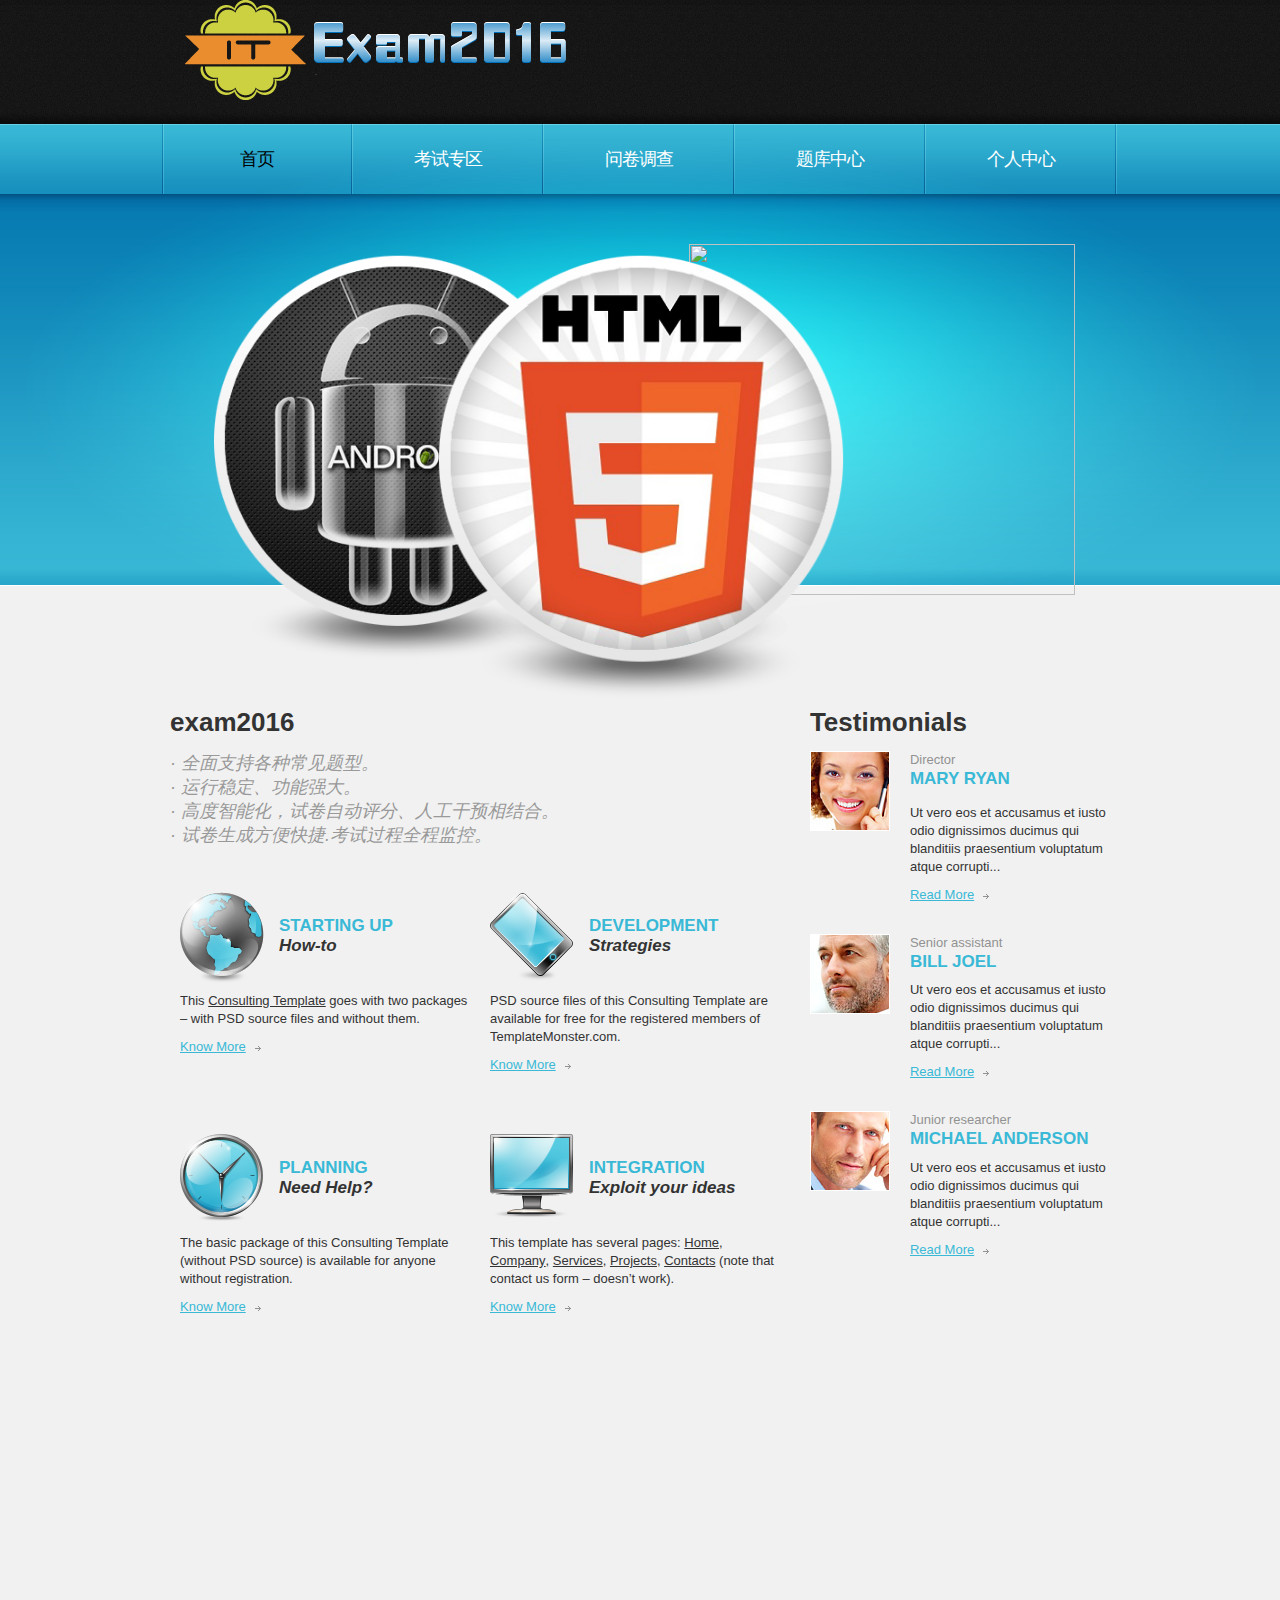
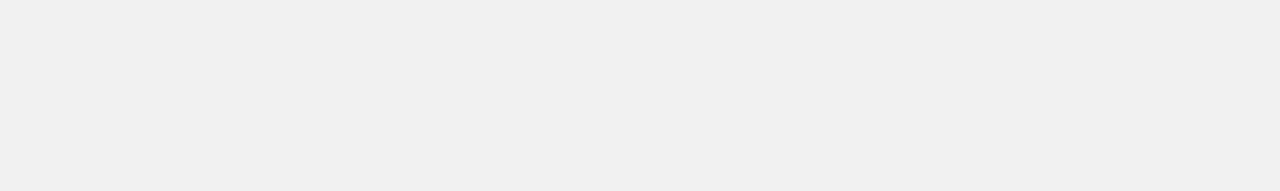
==== index.html @ 9e8c2e09 "首次上传" ====
<!DOCTYPE html>
<html lang="en">
<head>
    <title></title>
    <meta charset="utf-8">
	<meta name="viewport" content="width=device-width, initial-scale=1, maximum-scale=1">
    <link rel="stylesheet" href="css/reset.css" type="text/css" media="screen">
    <link rel="stylesheet" href="css/style.css" type="text/css" media="screen"> 
	<link rel="stylesheet" href="css/zerogrid.css" type="text/css" media="screen">
	<link rel="stylesheet" href="css/responsive.css" type="text/css" media="screen">
	<script src="js/css3-mediaqueries.js"></script>
    <script src="js/jquery-1.6.3.min.js" type="text/javascript"></script>
    <script src="js/cufon-yui.js" type="text/javascript"></script>
    <script src="js/cufon-replace.js" type="text/javascript"></script>
    <script src="js/FF-cash.js" type="text/javascript"></script>
    <script src="js/jquery.featureCarousel.js" type="text/javascript"></script>
    <script type="text/javascript">
      $(document).ready(function() {
        $("#carousel").featureCarousel({
			autoPlay:7000,
			trackerIndividual:false,
			trackerSummation:false,
			topPadding:50,
			smallFeatureWidth:.9,
			smallFeatureHeight:.9,
			sidePadding:0,
			smallFeatureOffset:0
		});
      });
    </script>
	<!--[if lt IE 7]>
    <div style=' clear: both; text-align:center; position: relative;'>
        <a href="http://windows.microsoft.com/en-US/internet-explorer/products/ie/home?ocid=ie6_countdown_bannercode">
        	<img src="http://storage.ie6countdown.com/assets/100/images/banners/warning_bar_0000_us.jpg" border="0" height="42" width="820" alt="You are using an outdated browser. For a faster, safer browsing experience, upgrade for free today." />
        </a>
    </div>
	<![endif]-->
    <!--[if lt IE 9]>
   		<script type="text/javascript" src="js/html5.js"></script>
        <link rel="stylesheet" href="css/ie.css" type="text/css" media="screen">
	<![endif]-->
</head>
<body id="page1">
	<div class="extra">
    	<!--==============================header=================================-->
        <header>
        	<div class="row-top">
            	<div class="main">
                	<div class="wrapper">
                    	<h1><a href="index.html">logo</a></h1>
                        <!--<form id="search-form" method="post" enctype="multipart/form-data">-->
                  <!--      <fieldset>
                            <div class="search-field">
                                <input name="search" type="text" value="Search..." onBlur="if(this.value=='') this.value='Search...'" onFocus="if(this.value =='Search...' ) this.value=''" />
                                <a class="search-button" href="#" onClick="document.getElementById('search-form').submit()"></a>
                            </div>
                        </fieldset>-->
                    </form>
                    </div>
                </div>
            </div>
            <div class="menu-row">
            	<div class="menu-bg">
                    <div class="main">
                        <nav class="indent-left">
                            <ul class="menu wrapper">
                                <li class="active"><a href="index.html">首页</a></li>
                                <li><a href="company.html">考试专区</a></li>
                                <li><a href="services.html">问卷调查</a></li>
                                <li><a href="projects.html">题库中心</a></li>
                                <li><a href="contact.html">个人中心</a></li>
                            </ul>
                        </nav>
                    </div>
                </div>
            </div>
            <div class="row-bot">
            	<div class="center-shadow">
                	<div class="carousel-container">
                      <div id="carousel">
                        <div class="carousel-feature">
                          <a href="#"><img class="carousel-image" alt="" src="images/h5.png"></a>
                        </div>
                        <div class="carousel-feature">
                          <a href="#"><img class="carousel-image" alt="" src="images/ui.png"></a>
                        </div>
                        <div class="carousel-feature">
                          <a href="#"><img class="carousel-image" alt="" src="images/ios.png"></a>
                        </div>
                        <div class="carousel-feature">
                          <a href="#"><img class="carousel-image" alt="" src="images/java.png"></a>
                        </div>
                          <div class="carousel-feature">
                              <a href="#"><img class="carousel-image" alt="" src="images/android.png"></a>
                          </div>
                      </div>
    				</div>
                </div>
            </div>
        </header>

        <!--==============================content================================-->
        <section id="content"><div class="ic">More Website Templates @ TemplateMonster.com. December10, 2011!</div>
            <div class="main">
                <div class="zerogrid">
                    <div class="wrapper row">
                        <article class="col-2-3">
							<div class="wrap-col">
                        	<h3>exam2016</h3>
                            <em class="text-1 margin-bot">
                                · 全面支持各种常见题型。<br/>
                                · 运行稳定、功能强大。<br/>
                                · 高度智能化，试卷自动评分、人工干预相结合。<br/>
                                · 试卷生成方便快捷.考试过程全程监控。</em>
                            <div class="wrapper p4">
                            	<article class="col-1-2">
									<div class="wrap-col">
                                	<div class="wrapper p1">
                                    	<figure class="img-indent2"><img src="images/page1-img1.png" alt="" /></figure>
                                        <div class="extra-wrap">
                                        	<div class="indent-top">
                                            	<h4>STARTING UP<em>How-to</em></h4>
                                            </div>
                                        </div>
                                    </div>
                                    <p class="prev-indent-bot">This <a class="color-2" href="http://blog.templatemonster.com/2011/12/10/free-website-template-jquery-slider-consulting-business/" target="_blank">Consulting Template</a> goes with two packages – with PSD source files and without them.</p>
                                    <a class="link-1" href="#">Know More</a>
									</div>
                                </article>
                                <article class="col-1-2">
									<div class="wrap-col">
                                	<div class="wrapper p1">
                                    	<figure class="img-indent2"><img src="images/page1-img2.png" alt="" /></figure>
                                        <div class="extra-wrap">
                                        	<div class="indent-top">
                                            	<h4>Development<em>Strategies</em></h4>
                                            </div>
                                        </div>
                                    </div>
                                    <p class="prev-indent-bot">PSD source files of this Consulting Template are available for free for the registered members of TemplateMonster.com.</p>
                                    <a class="link-1" href="#">Know More</a>
									</div>
                                </article>
                            </div>
                            <div class="wrapper">
                            	<article class="col-1-2">
									<div class="wrap-col">
                                	<div class="wrapper p1">
                                    	<figure class="img-indent2"><img src="images/page1-img3.png" alt="" /></figure>
                                        <div class="extra-wrap">
                                        	<div class="indent-top">
                                            	<h4>Planning<em>Need Help?</em></h4>
                                            </div>
                                        </div>
                                    </div>
                                    <p class="prev-indent-bot">The basic package of this Consulting Template (without PSD source) is available for anyone without registration.</p>
                                    <a class="link-1" href="#">Know More</a>
									</div>
                                </article>
                                <article class="col-1-2">
									<div class="wrap-col">
                                	<div class="wrapper p1">
                                    	<figure class="img-indent2"><img src="images/page1-img4.png" alt="" /></figure>
                                        <div class="extra-wrap">
                                        	<div class="indent-top">
                                            	<h4>INTEGRATION<em>Exploit your ideas</em></h4>
                                            </div>
                                        </div>
                                    </div>
                                    <p class="prev-indent-bot">This template has several pages: <a class="color-2" href="index.html">Home</a>,  <a class="color-2" href="company.html">Company</a>, <a class="color-2" href="services.html">Services</a>, <a class="color-2" href="projects.html">Projects</a>, <a class="color-2" href="contact.html">Contacts</a> (note that contact us form – doesn’t work).</p>
                                    <a class="link-1" href="#">Know More</a>
									</div>
                                </article>
                            </div>
							</div>
                        </article>
                        <article class="col-1-3">
							<div class="wrap-col">
                        	<h3>Testimonials</h3>
                            <div class="wrapper p3">
                            	<figure class="img-indent"><a href="#"><img class="img-border" src="images/page1-img5.jpg" alt="" /></a></figure>
                                <div class="extra-wrap">
                                	<span class="text-2">Director</span>
                                    <h4 class="p2">Mary Ryan</h4>
                                    <p class="prev-indent-bot">Ut vero eos et accusamus et iusto odio dignissimos ducimus qui blanditiis praesentium voluptatum atque corrupti...</p>
                                    <a class="link-1" href="#">Read More</a>
                                </div>
                            </div>
                            <div class="wrapper p3">
                            	<figure class="img-indent"><a href="#"><img class="img-border" src="images/page1-img6.jpg" alt="" /></a></figure>
                                <div class="extra-wrap">
                                	<span class="text-2">Senior assistant</span>
                                    <h4 class="p1">Bill Joel</h4>
                                    <p class="prev-indent-bot">Ut vero eos et accusamus et iusto odio dignissimos ducimus qui blanditiis praesentium voluptatum atque corrupti...</p>
                                    <a class="link-1" href="#">Read More</a>
                                </div>
                            </div>
                            <div class="wrapper">
                            	<figure class="img-indent"><a href="#"><img class="img-border" src="images/page1-img7.jpg" alt="" /></a></figure>
                                <div class="extra-wrap">
                                	<span class="text-2">Junior researcher</span>
                                    <h4 class="prev-indent-bot">Michael Anderson</h4>
                                    <p class="prev-indent-bot">Ut vero eos et accusamus et iusto odio dignissimos ducimus qui blanditiis praesentium voluptatum atque corrupti...</p>
                                    <a class="link-1" href="#">Read More</a>
                                </div>
                            </div>
							</div>
                        </article>
                    </div>
                </div>
            </div>
            <div class="block"></div>
        </section>
    </div>

	<!--==============================footer=================================-->
  <!--  <footer>
        <div class="padding">
            <div class="main">
                <div class="zerogrid">
                    <div class="wrapper">
                        <article class="col-2-3">
							<div class="wrap-col">
                            <h4>Contact Form:</h4>
                            <form id="contact-form" method="post">
                                <fieldset>
                                    <label><input name="email" value="Email" onBlur="if(this.value=='') this.value='Email'" onFocus="if(this.value =='Email' ) this.value=''" /></label>
                                    <label><input name="subject" value="Subject" onBlur="if(this.value=='') this.value='Subject'" onFocus="if(this.value =='Subject' ) this.value=''" /></label>
                                    <textarea onBlur="if(this.value=='') this.value='Message'" onFocus="if(this.value =='Message' ) this.value=''">Message</textarea>
                                    <div class="buttons">
                                        <a href="#" onClick="document.getElementById('contact-form').reset()">Clear</a>
                                        <a href="#" onClick="document.getElementById('contact-form').submit()">Send</a>
                                    </div>											
                                </fieldset>           
                            </form>
							</div>
                        </article>
                        <article class="col-1-3">
							<div class="wrap-col">
                        	<h4 class="indent-bot">Link to Us:</h4>
                            <ul class="list-services border-bot img-indent-bot">
                            	<li><a href="#">Facebook</a></li>
                                <li><a class="item-1" href="#">Twitter</a></li>
                                <li><a class="item-2" href="#">Picassa</a></li>
                                <li><a class="item-3" href="#">You Tube</a></li>
                            </ul>
                            <p class="p1">Copyright &copy; 2011 </p>
                            <p class="p1"><a class="link" target="_blank" href="http://www.templateMonster.com/" rel="nofollow">Free Html5 Templates</a> by TemplateMonster.com</p>
							<p class="p1"><a class="link" target="_blank" href="http://www.zerotheme.com/432/free-responsive-html5-css3-website-templates.html" rel="nofollow">Free Responsive Templates</a> by Zerotheme.com</p>
                            &lt;!&ndash; {%FOOTER_LINK} &ndash;&gt;
							</div>
                        </article>
                    </div>
                </div>
            </div>
        </div>
    </footer>-->
	<script type="text/javascript"> Cufon.now(); </script>
</body>
</html>
---- css/style.css ----
/* Getting the new tags to behave */
article, aside, audio, canvas, command, datalist, details, embed, figcaption, figure, footer, header, hgroup, keygen, meter, nav, output, progress, section, source, video {display:block}
mark, rp, rt, ruby, summary, time {display:inline}

/* Global properties ======================================================== */
html {width:100%}

body {font-family:Arial, Helvetica, sans-serif; font-size:100%; color:#333; width:100%; background:#f1f1f1}
.ic {border:0;float:right;background:#fff;color:#f00;width:50%;line-height:10px;font-size:10px;margin:-220% 0 0 0;overflow:hidden;padding:0}
.main {
	width:960px; 	
	padding:0;
	margin:0 auto;
	font-size:0.8125em;
	line-height:1.3846em;
}

a {color:#39b9d6; outline:none}
a:hover {text-decoration:none}


.wrapper {width:100%; overflow:hidden; position:relative}
.extra-wrap {overflow:hidden}
 
p {margin-bottom:18px}
.p1 {margin-bottom:8px}
.p2 {margin-bottom:15px}
.p3 {margin-bottom:30px}
.p4 {margin-bottom:40px}
.p5 {margin-bottom:50px}

.reg {text-transform:uppercase}

.fleft {float:left}
.fright {float:right}

.alignright {text-align:right}
.aligncenter {text-align:center}


.color-1 {color:#fff}
.color-2 {color:#333}
.color-3 {color:#39b9d6}

.img-border {border:1px solid #fff}

/*********************************boxes**********************************/
.indent {padding:20px}
.indent-top {padding-top:24px}
.indent-left {padding-left:2px}
.indent-left2 {padding-left:40px}
.indent-left3 {padding-left:20px}
.indent-left4 {padding-left:10px}
.indent-right {padding-right:50px}

.indent-bot {margin-bottom:20px}
.indent-bot2 {margin-bottom:28px}

.prev-indent-bot {margin-bottom:10px}
.img-indent-bot {margin-bottom:25px}
.margin-bot {margin-bottom:35px}

.img-indent {float:left; margin:0 20px 0px 0}	
.img-indent2 {float:left; margin:0 15px 0px 0}	
.img-indent3 {float:left; margin:0 6px 0px 0}	

.buttons a:hover {cursor:pointer}

.menu li a,
.list-1 li a,
.list-2 li a,
.link,
.button,
h1 a {text-decoration:none}	

/*********************************header*************************************/
header {
	width:100%;
	position:relative; 
	z-index:2;
}
.row-top {
	width:100%;
	height:124px;
	background:#131313 url(../images/row-top-tail.jpg) center top repeat-x;
	overflow:hidden;
}

h1 {
	/*padding:43px 0 0 7px;*/
	position:relative;
	float:left;
}
	h1 a {
		display:block; 
		width:499px;
		height:100px;
		text-indent:-9999em;
		background:url(../images/logo.png) 0 0 no-repeat;
	}
	
/***** search form *****/
#search-form {
	padding:45px 10px 0 0;
	float:right;
}
#search-form fieldset {
	position:relative; 
	width:100%; 
	display:block; 
	overflow:hidden;
}
#search-form .search-field {
	float:right;
	width:300px;
	height:34px;
	background:url(../images/search-bg.jpg) 0 0 no-repeat; 
}
#search-form input {
	width:245px; 
	font-size:14px;
	line-height:1.25em;
	padding:9px 15px 9px; 
	font-family:Arial, Helvetica, sans-serif; 
	color:#646458;
	background:none;
	border:none;
	margin:0;
	outline:none;
}
#search-form .search-button {
	display:block; 
	width:20px;
	height:21px;
	text-indent:-5000px;
	background:url(../images/search-icon.png) left top no-repeat;
	position:absolute;
	right:7px;
	top:7px;
}
	
/***** menu *****/
.menu-row {
	width:100%;
	background:url(../images/menu-row-tail.gif) center top repeat-x #178fbe;
}
.menu-bg {
	width:100%;
	background:url(../images/menu-bg.jpg) center top no-repeat;
}
.menu {
	padding:0 0 0 0; 
	background:url(../images/menu-spacer.gif) left top no-repeat;
}
.menu li {
	float:left; 
	position:relative;
	background:url(../images/menu-spacer.gif) right top no-repeat;
	padding-right:2px;
}
.menu li a {
	display:block; 
	font-size:18px; 
	line-height:3em; 
	width:189px;
	padding:8px 0 8px;
	text-align:center;
	color:#fff; 
	text-transform:uppercase; 
	letter-spacing:-1px;
}
.menu li.active a,
.menu > li > a:hover {color:#000}

.row-bot {
	width:100%;
	min-height:20px;
	background:url(../images/row-bot-tail2.gif) center top repeat-x;
}
	#page1 .row-bot {background-image:url(../images/row-bot-tail.gif)}
.center-shadow {
	width:100%;
	height:100%;
	min-height:20px;
	background:url(../images/center-shadow2.jpg) center top no-repeat;
}
	#page1 .center-shadow {background:url(../images/center-shadow.png) center top no-repeat}

/********************
 * FEATURE CAROUSEL *
 ********************/
.carousel-container {
  position:relative;
  width:960px;
  margin:0 auto;
}
#carousel {
  height:449px;
  width:960px;
  position:relative;
}
.carousel-image {
  border:0;
  display:block;
}
.carousel-feature {
  position:absolute;
  top:-1000px;
  left:-1000px;
  cursor:pointer;
}

/*********************************content*************************************/
#content {
	width:100%; 
	border-top:1px solid #fff;
	background:url(../images/content-tail.gif) center top repeat-x #f1f1f1;
	padding:0;
	position:relative;
	z-index:1;
}
	#page1 #content {border-top:none; background:none; padding:43px 0 60px}

.content-bg {
	width:100%;
	padding:24px 0 49px;
	background:url(../images/content-bg.jpg) center top no-repeat;
}

h3 {
	font-size:26px; 
	line-height:2em; 
	color:#333;
	margin-bottom:3px;
}
h4 {
	font-size:17px; 
	line-height:1.2em; 
	color:#39b9d6;
	text-transform:uppercase;
}
	h4 em {
		display:block;
		color:#333;
		text-transform:none;
	}
	h4 strong {
		display:block;
		margin-top:-3px;
	}
h6 {color:#000}

.text-1 {
	display:block;
	font-size:18px;
	line-height:24px;
	color:#999;
}
.text-2 {
	display:block;
	color:#929292;
}

.title {
	display:block;
	font-size:18px;
	line-height:24px;
	color:#39b9d6;
}

.border-bot {
	width:100%; 
	padding-bottom:20px; 
	background:url(../images/pic-1.gif) 0 bottom repeat-x;
}

.box {
	width:278px; 
	background:url(../images/box-tail.gif) 0 0 repeat-x #1896c1;
}
	.box .padding {padding:15px 10px 15px 20px}
	.box a {
		display:inline-block;
		padding-right:18px;
		font-size:18px;
		line-height:1.222em;
		color:#fff;
		background:url(../images/marker-3.gif) right 8px no-repeat;
		text-transform:uppercase;
		text-decoration:none;
		-webkit-transition: all 0.25s ease;
		-moz-transition: all 0.25s ease;
		-o-transition: all 0.25s ease;
		transition: all 0.25s ease;
	}
	.box a:hover {padding-right:25px}

.list-1 li {
	line-height:18px; 
	padding:6px 0 6px 24px; 
	background:url(../images/marker-2.png) 0 8px no-repeat;
}
	.list-1 li a {
		display:inline-block;
		color:#333;
	}
	.list-1 li a:hover {text-decoration:underline}

.link:hover {text-decoration:underline} 

.link-1 {
	display:inline-block; 
	padding-right:15px; 
	background:url(../images/marker-1.gif) right 8px no-repeat;
}

dl span {float:left; width:88px}

/***** contact form *****/
#contact-form {width:580px}
#contact-form label {
	display:block; 
	height:44px;
}
#contact-form input {
	width:548px; 
	font-size:15px; 
	line-height:1.2em;
	color:#a0a0a0; 
	padding:8px 15px; 
	margin:0; 
	font-family:Arial, Helvetica, sans-serif; 
	border:1px solid #fff; 
	background:url(../images/input-tail.gif) 0 0 repeat-x #e6e6e6;
	outline:none;
}
#contact-form textarea {
	height:158px; 
	overflow:auto; 
	width:548px; 
	font-size:15px; 
	line-height:1.2em;
	color:#a0a0a0; 
	padding:7px 15px; 
	margin:0; 
	font-family:Arial, Helvetica, sans-serif; 
	border:1px solid #fff; 
	background:url(../images/text-area-tail.gif) 0 0 repeat-x #e5e5e5;
	outline:none;
}
.buttons {padding-top:17px; text-align:right}
.buttons a {margin-left:30px}

#contact-form2 {
	display:block;
	width:580px;
}
	#contact-form2 label {
		display:block; 
		height:30px; 
		overflow:hidden;
	}
	#contact-form2 input {
		float:left; 
		width:485px; 
		font-size:12px; 
		line-height:1.25em;
		color:#333;
		padding:3px 10px; 
		margin:0; 
		font-family:Arial, Helvetica, sans-serif; 
		border:none; 
		background:#fff;
		outline:none;
	}
	#contact-form2 textarea {
		float:left;
		height:240px; 
		width:485px; 
		font-size:12px; 
		line-height:1.25em;
		color:#333;
		padding:3px 10px; 
		margin:0; 
		font-family:Arial, Helvetica, sans-serif; 
		border:none; 
		background:#fff;
		overflow:auto;
		outline:none;
	}
.text-form {
	float:left; 
	display:block; 
	font-size:13px;
	line-height:24px;
	width:74px; 
	color:#333;
	font-family:Arial, Helvetica, sans-serif;
}

.buttons2 {padding:10px 10px 0 0; text-align:right}
.buttons2 a {margin-left:35px}
		
/****************************footer************************/
footer {
	width:100%; 
	min-height:395px;
	height: auto;
	color:#999;
	background:url(../images/footer-tail.gif) center top repeat;
	position:relative;
	z-index:9;
}
footer .padding {padding:35px 0 0}
footer h4 {color:#fff; margin-bottom:18px}

	.list-services li {
		font-size:18px;
		line-height:35px;
		text-transform:uppercase;
		padding-bottom:9px;
	}
	.list-services a {
		display:inline-block;
		text-decoration:none;
		color:#999;
		padding-left:54px;
		background:url(../images/social-icons.png) 0 0px no-repeat;
	}
	.list-services a.item-1 {background-position:0 -44px}
	.list-services a.item-2 {background-position:0 -88px}
	.list-services a.item-3 {background-position:0 -132px}
	
/*********extra***********/
.block {height:395px}
.extra {
	min-height:100%; 
	height:auto !important; 
	height:100%; 
	margin: 0 auto -395px; 
	position:relative;
	overflow:hidden;
} 
html, body {height:100%}
---- css/zerogrid.css ----
/*
Zerotheme.com | Free Html5 Responsive Templates
Zerogrid - A Single Grid System for Responsive Design
Author: Kimmy
Version : 2.1
Author URI: http://www.zerotheme.com/
*/
/* -------------------------------------------- */
/* ------------------Grid System--------------- */
.zerogrid{ width: 100%; position: relative; margin: 0 auto; padding: 0px;}
.zerogrid:after { content: "\0020"; display: block; height: 0; clear: both; visibility: hidden; }

.zerogrid .row{}
.zerogrid .row:before,.row:after { content: '\0020'; display: block; overflow: hidden; visibility: hidden; width: 0; height: 0; }
.zerogrid .row:after{clear: both; }
.zerogrid .row{zoom: 1;}

.zerogrid .wrap-col{margin:10px;}

.zerogrid .col-1-2, .zerogrid .col-1-3, .zerogrid .col-2-3, .zerogrid .col-1-4, .zerogrid .col-2-4, .zerogrid .col-3-4, .zerogrid .col-1-5, .zerogrid .col-2-5, .zerogrid .col-3-5, .zerogrid .col-4-5, .zerogrid .col-1-6, .zerogrid .col-2-6, .zerogrid .col-3-6, .zerogrid .col-4-6, .zerogrid .col-5-6{float:left; display: inline-block;}

.zerogrid .col-full{width:100%;}

.zerogrid .col-1-2{width:50%;}

.zerogrid .col-1-3{width:33.33%;}
.zerogrid .col-2-3{width:66.66%;}

.zerogrid .col-1-4{width:25%;}
.zerogrid .col-2-4{width:50%;}
.zerogrid .col-3-4{width:75%;}

.zerogrid .col-1-5{width:20%;}
.zerogrid .col-2-5{width:40%;}
.zerogrid .col-3-5{width:60%;}
.zerogrid .col-4-5{width:80%;}

.zerogrid .col-1-6{width:16.66%;}
.zerogrid .col-2-6{width:33.33%;}
.zerogrid .col-3-6{width:50%;}
.zerogrid .col-4-6{width:66.66%;}
.zerogrid .col-5-6{width:83.33%;}

@media only screen and (min-width: 768px) and (max-width: 959px) {
	.zerogrid{width:100%;}
}

@media only screen and (max-width: 767px) {
	.zerogrid{width:100%;}
}

@media only screen and (min-width: 620px) and (max-width: 767px) {
	.zerogrid{width:100%;}
}

@media only screen and (max-width: 619px) {
	.zerogrid, .zerogrid .col-1-2, .zerogrid .col-1-3, .zerogrid .col-2-3, .zerogrid .col-1-4, .zerogrid .col-2-4, .zerogrid .col-3-4, .zerogrid .col-1-5, .zerogrid .col-2-5, .zerogrid .col-3-5, .zerogrid .col-4-5, .zerogrid .col-1-6, .zerogrid .col-2-6, .zerogrid .col-3-6, .zerogrid .col-4-6, .zerogrid .col-5-6{width:100%;}
}
---- css/responsive.css ----
/*
Free Html5 Responsive Templates
Author: Kimmy Tran
Author URI: http://www.zerotheme.com/
*/
html {
   -webkit-text-size-adjust: none;
}
.video embed,
.video object,
.video iframe {
   width: 100%;
   height: auto;
}
img{
	max-width:100%;
	height: auto;
   	width: auto\9; /* ie8 */
}

/*------------------------*/

@media only screen and (max-width: 979px) {
}
@media only screen and (max-width: 820px){
	.row-bot{display: none;}
	.row-top {height:174px;}
	.main {width: 100%;}
	.menu-row, .menu-bg, .menu{background: none;}
	.menu li {
		background:url(../images/menu-row-tail.gif) center top repeat-x #178fbe;
		margin: 5px;
	}
	.menu li a {
		font-size:16px; 
		line-height:2em; 
		width:129px;
		padding:8px 0 8px;
	}
	#contact-form, #contact-form textarea, #contact-form input{width: 95%;}
	
	#contact-form2{width: 95%;}
	#contact-form2 input{width: 70%;}
	#contact-form2 textarea{width: 90%;}
}
@media only screen and (max-width: 600px) {
}
@media only screen and (max-width: 420px) {
	
}
---- css/ie.css ----
*+html #search-form input {padding:7px 15px 11px;}
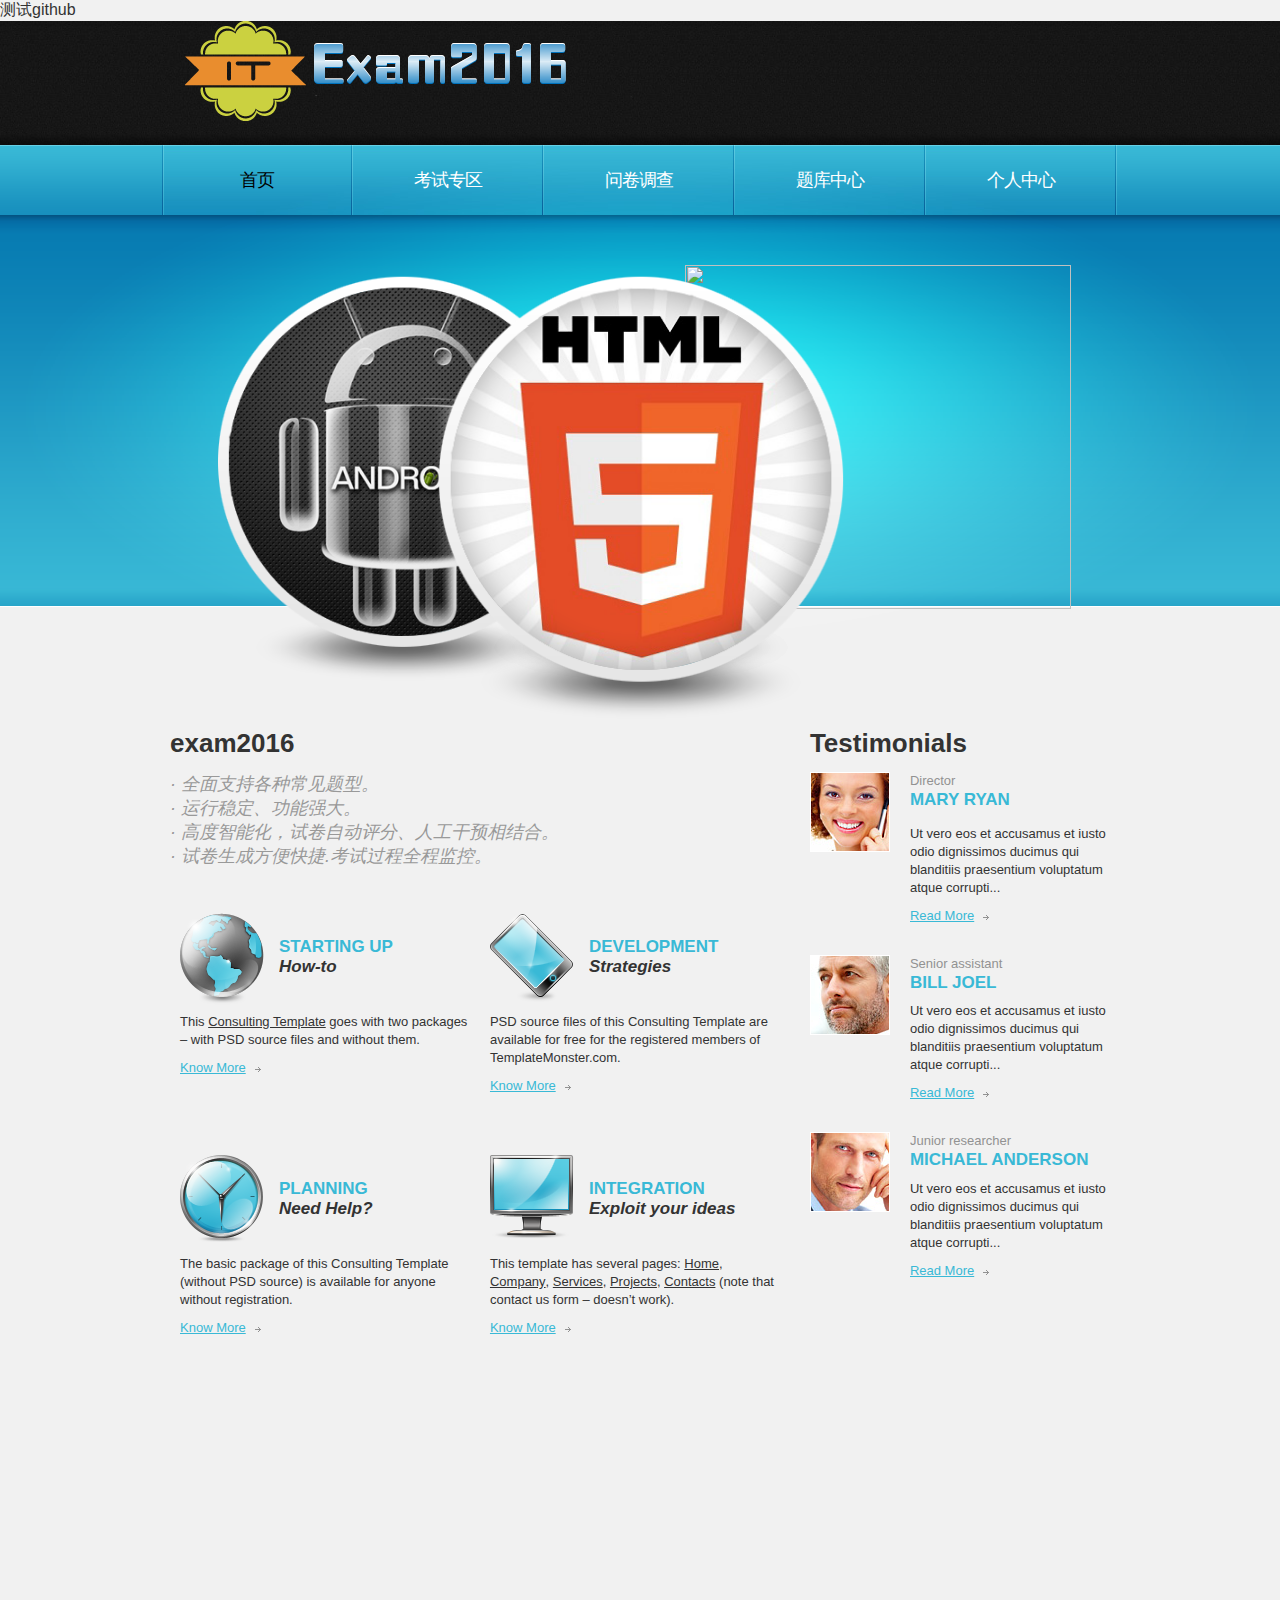
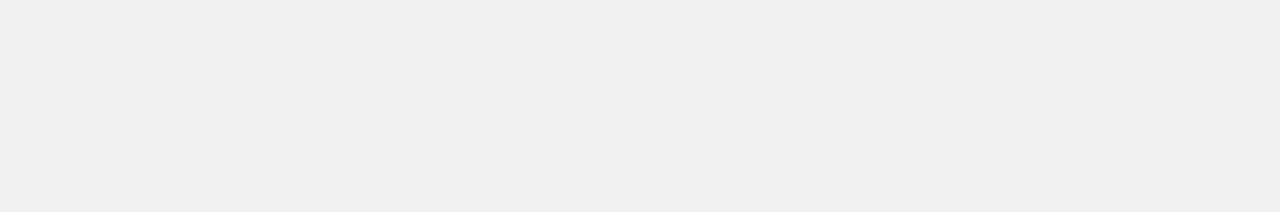
==== commit b92be665: "Update index.html" ====
--- a/index.html
+++ b/index.html
@@ -41,6 +41,7 @@
 	<![endif]-->
 </head>
 <body id="page1">
+	测试github
 	<div class="extra">
     	<!--==============================header=================================-->
         <header>
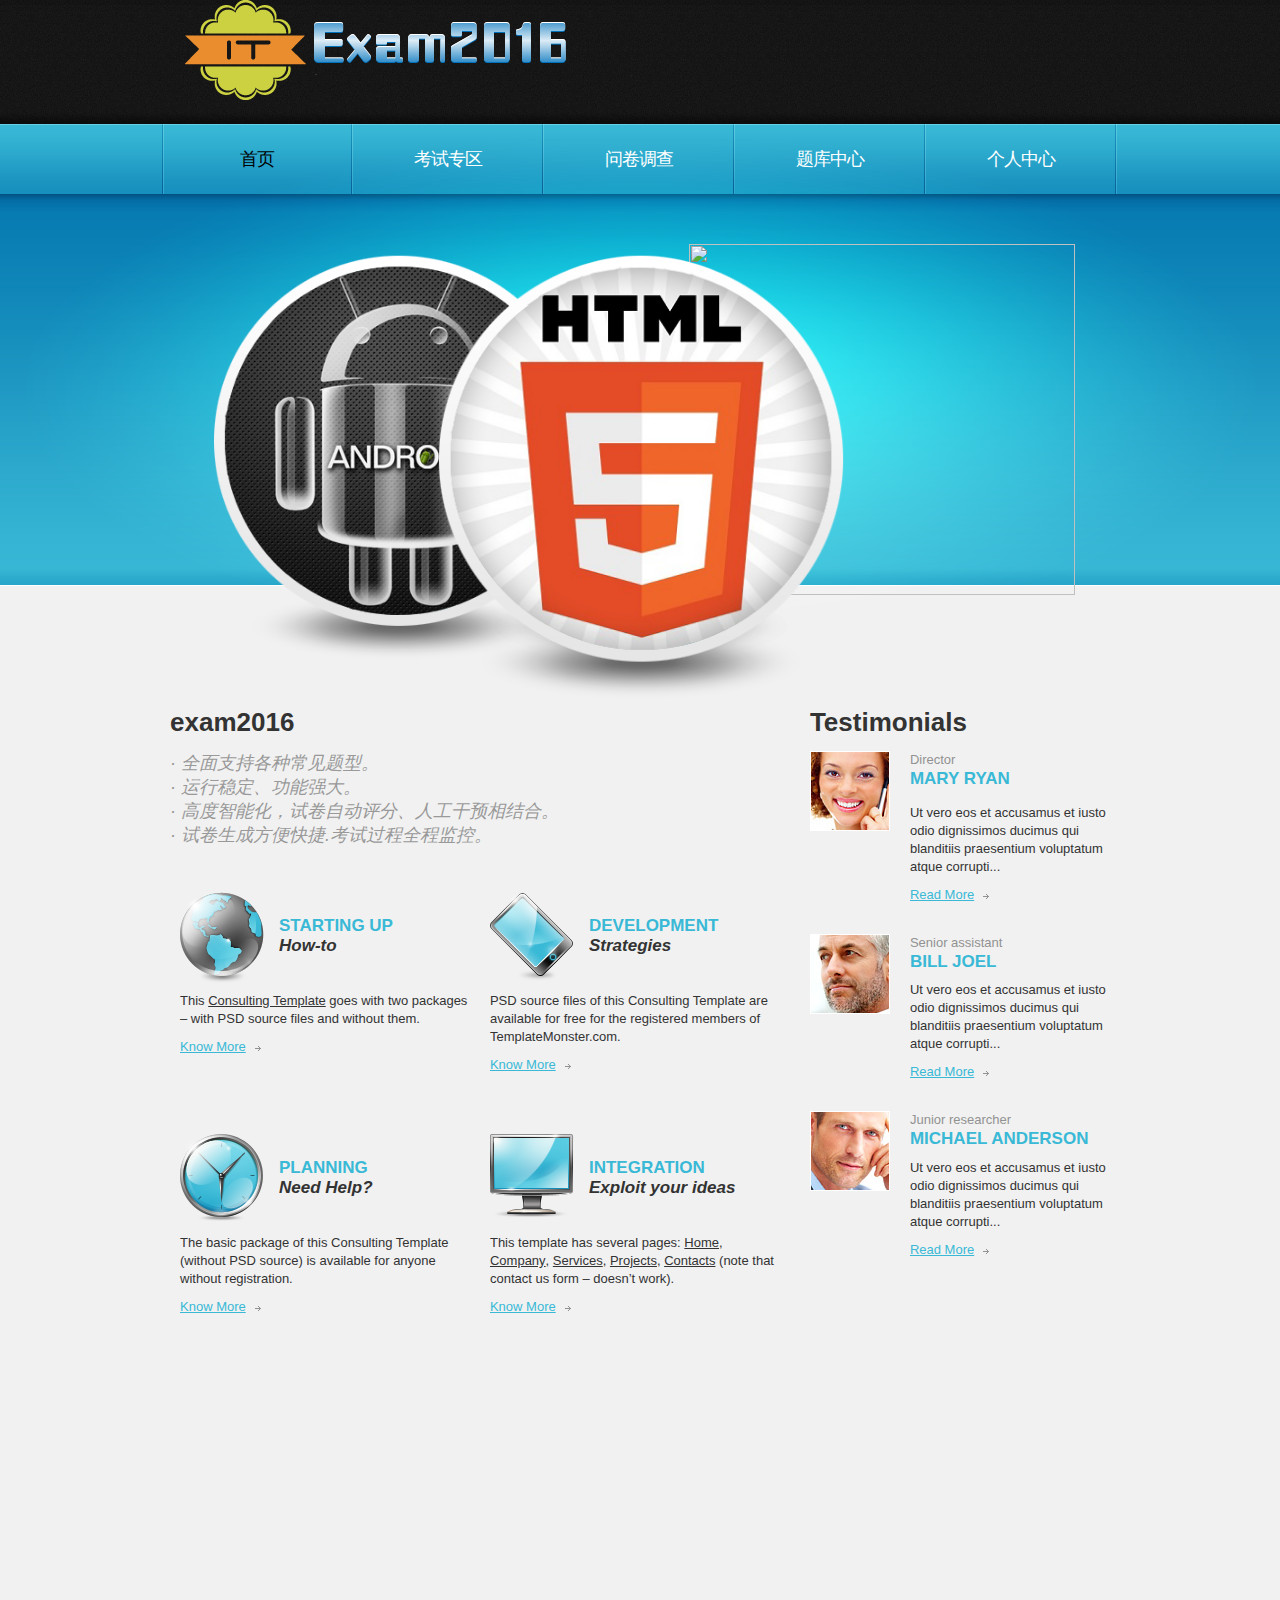
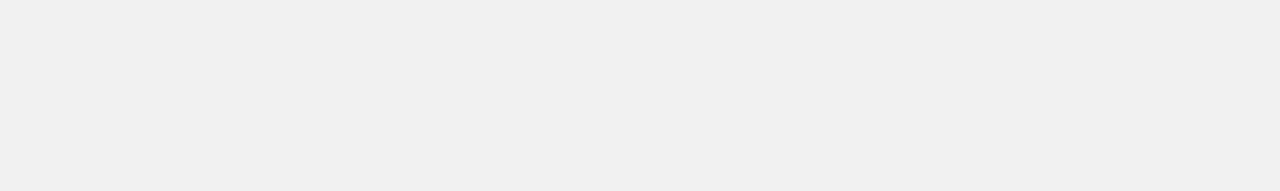
==== commit 971f7fd9: "Revert "Update index.html"" ====
--- a/index.html
+++ b/index.html
@@ -41,7 +41,6 @@
 	<![endif]-->
 </head>
 <body id="page1">
-	测试github
 	<div class="extra">
     	<!--==============================header=================================-->
         <header>
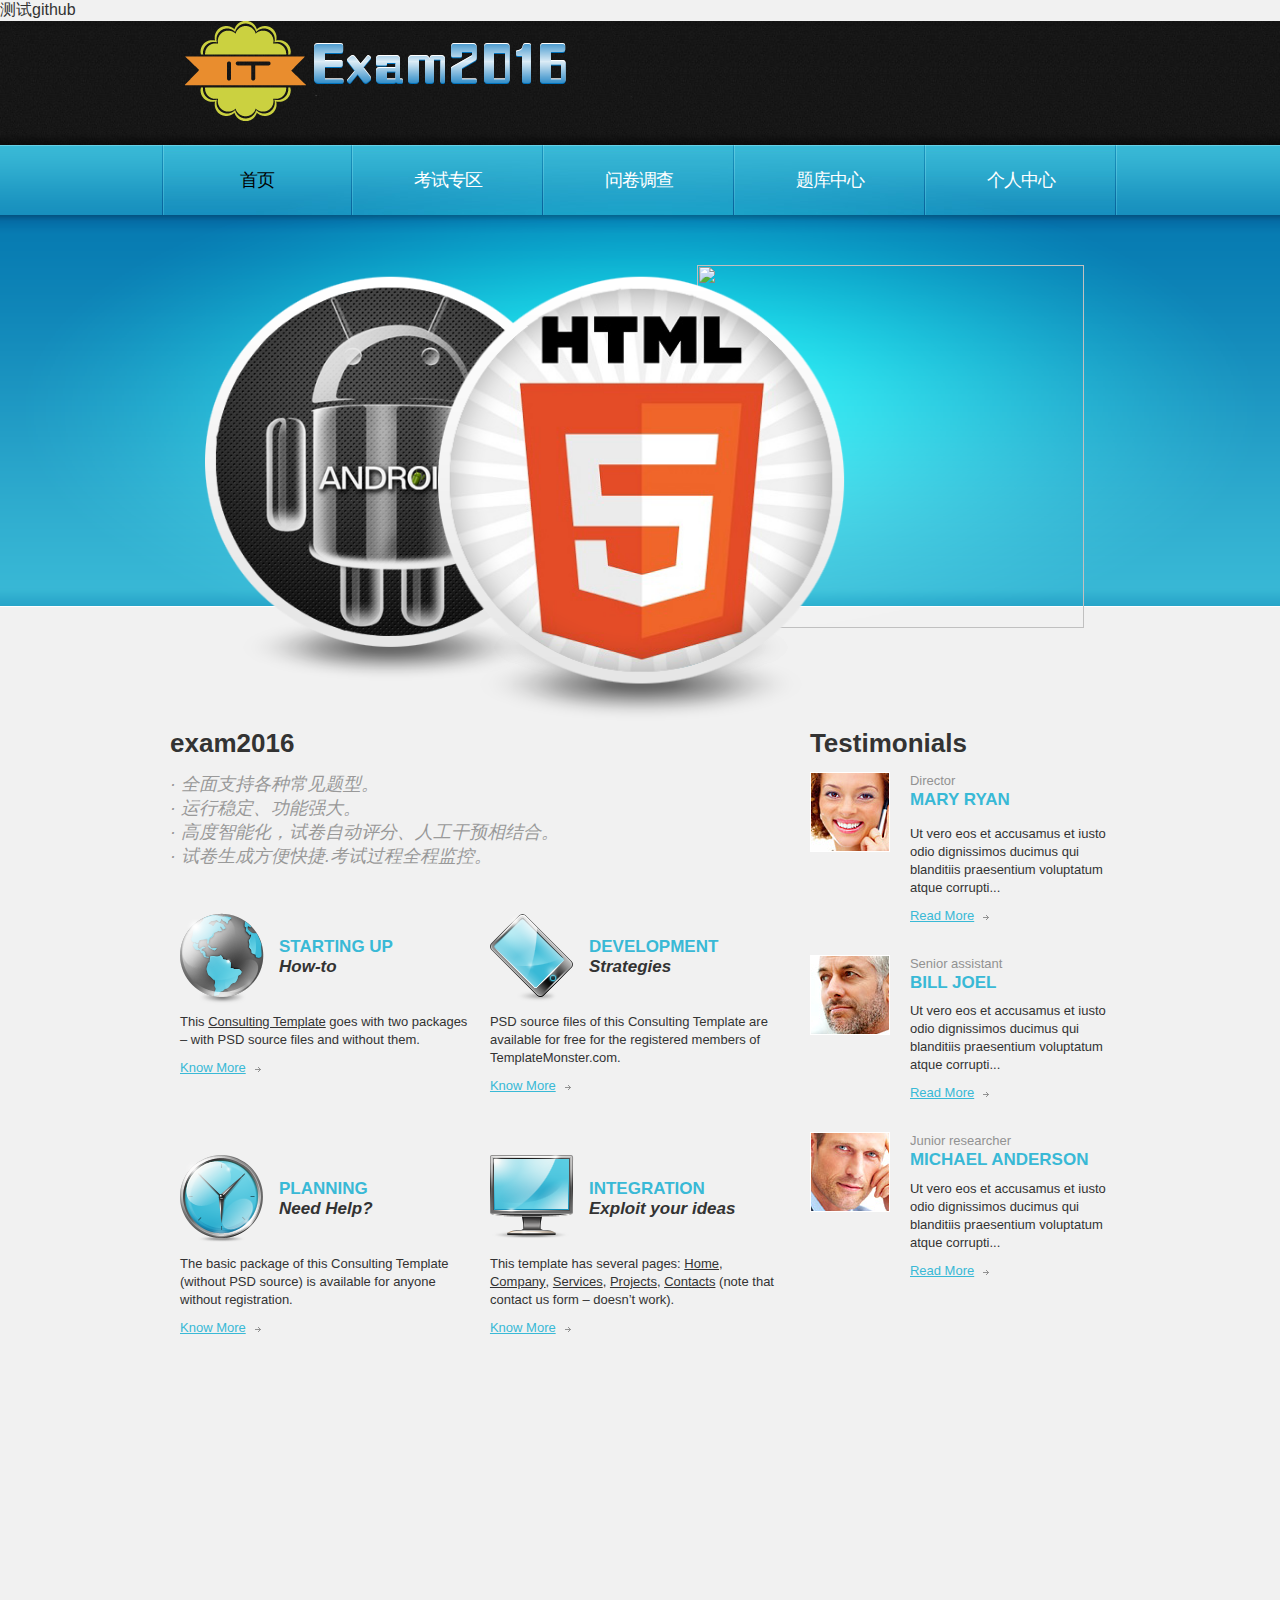
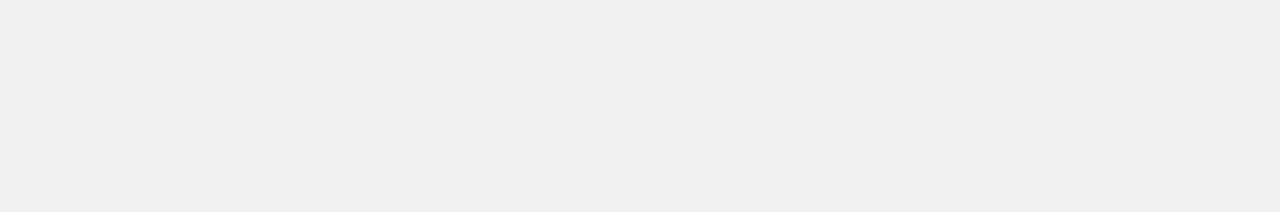
==== commit 8beb93ed: "test" ====
--- a/index.html
+++ b/index.html
@@ -41,6 +41,7 @@
 	<![endif]-->
 </head>
 <body id="page1">
+	测试github
 	<div class="extra">
     	<!--==============================header=================================-->
         <header>
